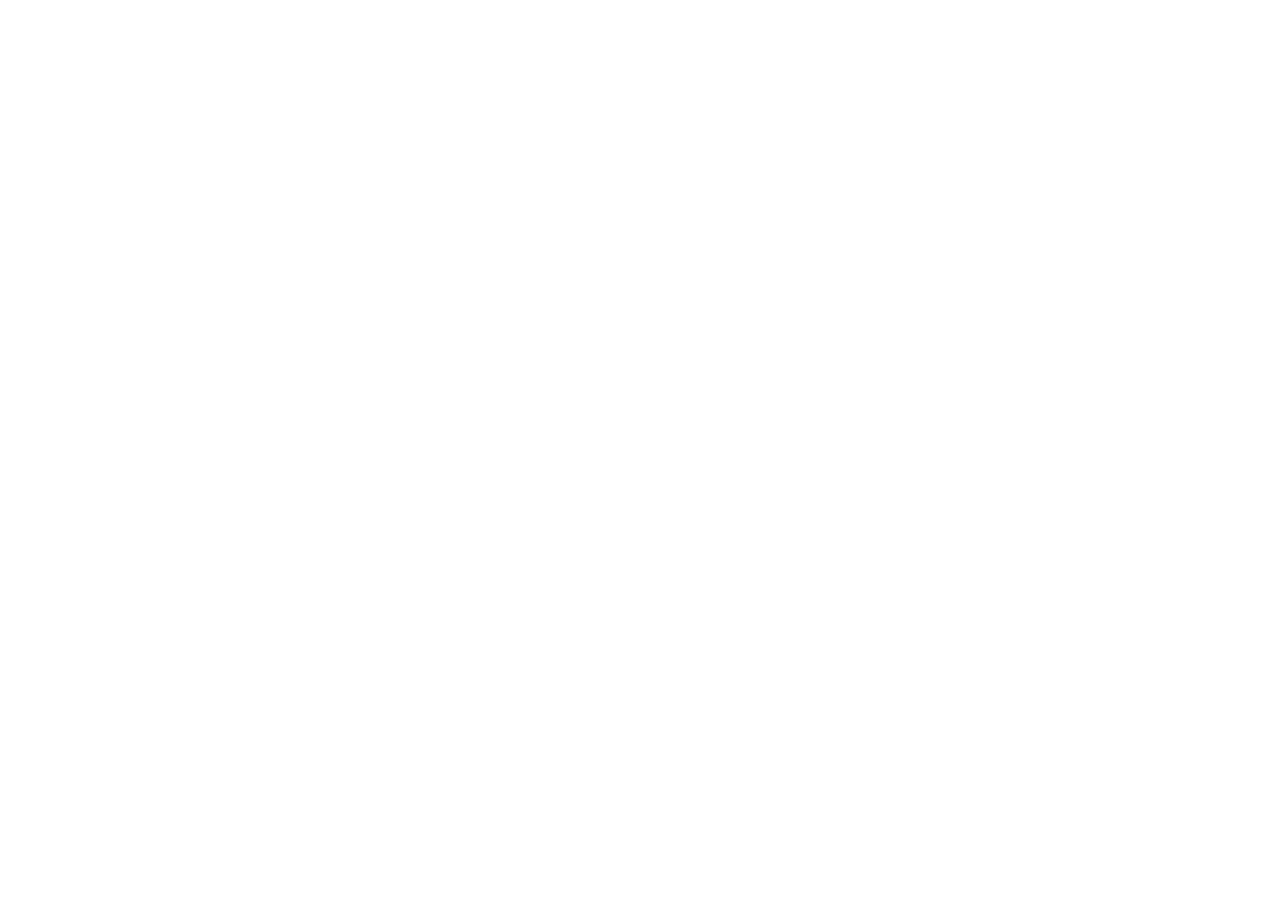
==== HTML/dashboard.html @ bf10487b "test" ====
<!DOCTYPE html>
<html lang="en">
<head>
    <meta charset="UTF-8">
    <meta name="viewport" content="width=device-width, initial-scale=1.0">
    <link rel="shortcut icon" href="/Icons/favicon.ico" type="image/x-icon">
    <title>Dash 3000</title>
    <link rel="stylesheet" href="/CSS/dashboard.css">
    <script src="/JS/login.js"></script>
    <script src="/JS/timer.JS"></script>
    <script src="/JS/avtar-menu.js"></script>
    <script src="/JS/menu.js"></script>
    <script src="/JS/newTask.js"></script>
    <script src="/JS/exit.js"></script>
    <script src="/JS/tasksCheck.js"></script>
</head>
<body>
    <section id="side" class="side show">
        <H4><img class="ir" src="/Icons/ironman.svg" alt="" srcset="">Dash 3000</H4>
        <img onclick="menu()" class="menu inv" src="/Icons/menu.svg" alt="" srcset="">
        <div class="dash">
            <div onclick="location.href='/HTML/dashboard.html';">
                <div class="dashboard">
                    <img src="/Icons/home.svg" alt="" srcset="">Dashboard
                </div>
            </div>
            <p>Pages</p>
            <div onclick="location.href='/HTML/dashboard.html';">
                <div class="dashboard b">
                    <img src="/Icons/add.svg" alt="" srcset="">Add new
                </div>
            </div>
            <div onclick="location.href='/HTML/dashboard.html';">
                <div class="dashboard b">
                    <img src="/Icons/edit.svg" alt="" srcset="">Edit page
                </div>
            </div>
            <div onclick="location.href='/HTML/dashboard.html';">
                <div class="dashboard b">
                    <img src="/Icons/delete.svg" alt="" srcset="">Delete
                </div>
            </div>
            <div onclick="location.href='/HTML/dashboard.html';">
                <div class="dashboard b">
                    <img src="/Icons/layout.svg" alt="" srcset="">Layouts
                </div>
            </div>
            <p>Features</p>
            <div onclick="location.href='/HTML/dashboard.html';">
                <div class="dashboard b">
                    <img src="/Icons/add.svg" alt="" srcset="">Add new
                </div>
            </div>
            <div onclick="location.href='/HTML/dashboard.html';">
                <div class="dashboard b">
                    <img src="/Icons/edit.svg" alt="" srcset="">Edit
                </div>
            </div>
            <div onclick="location.href='/HTML/dashboard.html';">
                <div class="dashboard b">
                    <img src="/Icons/delete.svg" alt="" srcset="">Delete
                </div>
            </div>
            <div onclick="location.href='/HTML/dashboard.html';">
                <div class="dashboard b">
                    <img src="/Icons/view.svg" alt="" srcset="">View all
                </div>
            </div>
            <div class="timer">
                <p>Active time: <span id="active-time">0</span></p>
                <script src="/JS/timer.JS"></script>
            </div>
        </div>
    </section>
    <section id="main" class="main">
        <div class="nCon">
            <nav class="nav">
                <div class="a">
                    <div onclick="menu()" class="menu">
                        <img src="/Icons/menu.svg" alt="" srcset="">
                    </div>
                    <div onclick="avMn()" class="acc">
                        <img src="/Icons/avtr.png" alt="" srcset="">
                        <div class="act"></div>
                    </div>
                    <div  id="avMenu" class="avMn hide">
                        <a class="stng" href="http://">Settings</a>
                        <a class="lgO" href="http://">LogOut</a>
                    </div>
                </div>
            </nav>
        </div>
        <section class="body">
            <div class="mBg"></div>
            <div class="cont">
                <div class="st">
                    <p>Pages</p>
                    <button>Creat new page</button>
                </div>
                <div class="home">
                    <div class="card">
                        <div>
                            <p>Pages</p>
                            <p id="pgNum">18</p>
                        </div>
                        <img src="/Icons/page.svg" alt="">
                    </div>
                    <div class="card">
                        <div>
                            <p>Active</p>
                            <p id="acNum">18</p>
                        </div>
                        <img src="/Icons/active.svg" alt="">
                    </div>
                    <div class="card">
                        <div>
                            <p>Done</p>
                            <p id="fnNum">18</p>
                        </div>
                        <img src="/Icons/done.svg" alt="">
                    </div>
                </div>
                <div class="tasks">
                    <div class="action">
                        <div class="tit">Tasks</div>
                        <div class="chk">
                            <input type="checkbox" name="alDon" id="main-check" onclick="checkAll()">
                        </div>
                        <button onclick="showNewTask()" type="button">
                            <img src="/Icons/plus.svg" alt="">
                        </button>
                    </div>
                    <div id="tasks" class="task">
                    </div>
                </div>
            </div>
            <div onclick="exitNw()" id="new" class="nwTsk">
            </div>
            <form id="newCon" class="contain">
                <input id="nwTskName" class="nwTskName" type="text" name="nwTskName" id="nwTskName" placeholder="New task">
                <button class="nwTskBtn" type="submit">
                    <img class="nwTskDone" src="/Icons/done2.svg" alt="" srcset="">
                </button>
            </form>
        </section>
    </section>
    <script src="/JS/tasks.js"></script>
</body>
</html>
---- CSS/dashboard.css ----
@import url('https://fonts.googleapis.com/css2?family=K2D:ital,wght@0,100;0,200;0,300;0,400;0,500;0,600;0,800;1,100;1,200;1,300;1,400;1,500;1,600;1,700&display=swap');

:root {
    --bg: rgb(255, 255, 255);
    --aC: rgb(0, 140, 255);
    --mC: rgb(31, 44, 59);
    --mF: rgb(73, 88, 104);
    --ma: rgb(155, 177, 201);
    --fC: rgb(1, 20, 34);
    --bgA: rgba(0, 140, 255, 0.466);
    --nIc: 24px; 
    --ic: 20px; 
    --fF: 'K2D', sans-serif;
}

body {
    width: 100vw;
    height: 100vh;
    margin: 0;
    padding: 0;
    display: flex;
    font-family: var(--fF);
    overflow-x: hidden;
}

.side {
    position: fixed;
    width: 249px;
    height: 100%;
    background-color: var(--mC);
    display: flex;
    flex-direction: column;
}

.side h4 {
    display: flex;
    align-items: center;
    height: 40px;
    width: 100%;
    color: white;
    font-size: 22px;
    margin: 10px;
}

.ir {
    height: 40px;
    filter: invert();
}

.dash {
    width: 100%;
    margin-top: 10px;
    display: flex;
    flex-direction: column;
}

.dash img {
    height: var(--ic);
    filter: brightness(10);
}

.dash p {
    color: var(--mF);
    font-family: var(--fF);
    margin-left: 15px;
    font-size: 17px;
    font-weight: 500;
}

.dashboard {
    width: 7rem;
    color: var(--bg);
    display: flex;
    justify-content: space-around;
    align-items: center;
    margin: 10px;
    font-size: 17px;
    font-weight: 400;
}

.b {
    margin-left: 20px;
    width: max-content;
    color: var(--ma);
}

.b img {
    filter: invert();
    filter: contrast(0.3);
}

.timer {
    display: flex;
    justify-content: center;
    position: absolute;
    bottom: 5px;
    left: 10px;
}

.timer p {
    color: var(--bg);
    font-family: var(--fF);
    font-weight: 800;
    font-size: 18px;
}

.main {
    margin-left: 249px;
    width: calc(100vw - 249px);
}

.nCon {
    width: 100%;
    height: 60px;
}

.nav {
    padding: 10px 24px;
    display: flex;
    justify-content: space-around;
    align-items: center;
}

.nav .a {
    margin: 0;
    padding: 0;
    width: 100%;
    height: 40px;
    list-style: none;
    display: flex;
    justify-content: space-between;
    align-items: center;
}

.nav .a {
    height: 70%;
    text-decoration: none;
    display: flex;
    align-items: center;
}

.menu {
    display: flex;
    justify-content: space-around;
    align-items: center;
}

.menu img {
    width: var(--nIc);
}

.inv {
    width: var(--nIc);
    filter: invert();
    position: absolute;
    top: 18px;
    left: 210px;
    display: none;
}

.acc {
    display: flex;
    justify-content: space-around;
    align-items: center;
}

.acc img {
    width: 40px;
    border-radius: 50px;
}

.avMn {
    position: absolute;
    right: 30px;
    top: 60px;
    width: 150px;
    height: 80px;
    background-color: var(--bg);
    box-shadow: 0px 0px 7px 0px rgb(141, 141, 141);
    display: flex;
    flex-direction: column;
    align-items: center;
    border-radius: 7px;
}

.avMn a {
    width: 100%;
    height: 50%;
    text-decoration: none;
    font-family: var(--fF);
    font-size: 17px;
    font-weight: 600;
    color: var(--mC);
    display: flex;
    justify-content: center;
    align-items: center;
}

.stng:hover {
    background-color: rgb(233, 233, 233);
    border-top-right-radius: 7px;
    border-top-left-radius: 7px;
}

.lgO:hover {
    background-color: rgb(233, 233, 233);
    border-bottom-right-radius: 7px;
    border-bottom-left-radius: 7px;
}

.act {
    border: 2px white solid;
    border-radius: 50px;
    display: block;
    position: relative;
    left: -10px;
    bottom: -15px;
    width: 8px;
    height: 8px;
    background-color: rgb(0, 155, 0);
}

.body {
    height: calc(100% - 60px);
}

.mBg {
    background-color: var(--aC);
    width: 100%;
    height: 216px;
    z-index: 10;
}

.cont {
    position: relative;
    bottom: 150px;
    z-index: 11;
    display: flex;
    flex-direction: column;
    gap: 20px;
}

.st {
    width: 100%;
    display: flex;
    justify-content: space-evenly;
    align-items: center;
    gap: 510px;
}

.st p {
    font-family: var(--fF);
    color: var(--bg);
    font-size: 22px;
    font-weight: 700;
}

.st button {
    border: 0px;
    width: 10rem;
    height: 2.5rem;
    border-radius: 7px;
    font-family: var(--fF);
    font-size: 17px;
    font-weight: 500;
    background-color: var(--bg);
}

.home {
    display: grid;
    grid-template-columns: auto auto auto;
    width: 100%;
    height: 40%;
    justify-content: space-evenly;
}

.card {
    display: flex;
    justify-content: space-around;
    align-items: center;
    width: 200px;
    height: 150px;
    background-color: var(--bg);
    border-radius: 7px;
    border: 1px solid --ma;
    box-shadow: 0px 0px 7px 0px rgb(141, 141, 141);
}

.card p {
    font-family: var(--fF);
    font-weight: 500;
    font-size: 20px;
    color: var(--mC);
}

#pgNum , #acNum , #fnNum {
    font-size: 30px;
    font-weight: 800;
}

.card img {
    padding: 5px;
    height: 20px;
    margin-bottom: 70px;
    background-color: rgba(0, 140, 255, 0.342);
    border-radius: 5px;
}

.hide {
    display: none;
}

.show {
    display: flex;
}

.tasks {
    width: 80%;
    gap: 2px;
    background-color: var(--bg);
    margin: 30px auto;
    border-radius: 7px;
    box-shadow: 0px 0px 7px 0px rgb(141, 141, 141);
    z-index: 2;
}

.action {
    margin-bottom: 3px;
}

.action, .tsk {
    display: flex;
    justify-content: space-between;
    align-items: center;
    height: 60px;
    box-shadow: 0px 1px 2px 0px rgb(141, 141, 141);
    border-top-left-radius: 7px;
    border-top-right-radius: 7px;
    padding: 0 10px;
}

.tit, .tNam {
    width: 70%;
    border-right: 1px solid rgb(134, 134, 134);
    font-family: var(--fF);
    font-size: 17px;
    font-weight: 800;
}

.chk, .tChk {
    width: 5%;
    display: flex;
    justify-content: center;
    align-items: center;
}

.action button, .tskD {
    width: 40px;
    height: 40px;
    margin: 0 10px;
    background-color: transparent;
    outline: none;
    border: 1px solid black;
    border-radius: 30px;
    display: flex;
    justify-content: center;
    align-items: center;
}

.action button:hover {
    box-shadow: 0px 0px 7px 0px rgb(141, 141, 141);
}

.action button img, .tskD {
    height: var(--nIc);
}

.task {
    background-color: rgba(230, 230, 230, 0.849);
    display: flex;
    flex-direction: column;
    justify-content: space-between;
    align-items: center;
    box-shadow: 0px 1px 2px 0px rgb(141, 141, 141);
    border-bottom-left-radius: 7px;
    border-bottom-right-radius: 7px;
    padding: 0 10px;
    height: calc(100% - 60px);
}

.tsk {
    display: flex;
    width: 100%;
    border-radius: 7px;
    box-shadow: 0px 0px 2px 1px rgb(141, 141, 141);
    z-index: 1;
}

.tNam {
    font-weight: 400;
}

.tskD {
    height: var(--ic);
    border: none;
}

.tskD:hover {
    filter: invert(24%) sepia(84%) saturate(4649%) hue-rotate(357deg) brightness(102%) contrast(98%);
}

.nwTsk {
    position: fixed;
    top: 0;
    left: 0;
    width: 100vw;
    height: 100vh;
    background-color: rgba(0, 0, 0, 0.8);
    z-index: 1000;
    justify-content: center;
    align-items: center;
    display: none;
}

.contain {
    position: fixed;
    top: calc(50vh - 30px);
    left: 20vw;
    width: 60vw;
    height: 60px;
    background-color: rgb(255, 255, 255);
    display: flex;
    align-items: center;
    justify-content: space-evenly;
    border-radius: 7px;
    display: none;
    z-index: 1001;
}

.nwTskName {
    width: 85%;
    height: 40px;
    font-family: var(--fF);
    font-weight: 600;
    font-size: 17px;
    border: none;
    padding: 0 10px;
    border-radius: 7px;
}

.nwTskBtn {
    width: 10%;
    height: 40px;
    border-radius: 7px;
    background-color: var(--bg);
    box-shadow: 0px 0px 2px 0px rgb(99, 99, 99);
    border: 0;
    display: flex;
    justify-content: center;
    align-items: center;
}

.nwTskDone {
    height: 40px;
}

@media screen and (max-width: 1060px) {

    body {
        height: auto;
    }

    .st {
        gap: 30px;
    }

    .home {
        grid-template-columns: auto;
        height: auto;
        gap: 30px;
    }

    .card {
        width: 400px;
    }

    .contain {
        width: 80vw;
        left: 10vw;
    }
}

@media screen and (max-width: 800px) {
    
    .side {
        display: none;
    }

    .main {
        margin-left: 0;
        width: 100vw;
    }

    .inv {
        display: block;
    }

    .contain {
        width: 90vw;
        left: 5vw;
    }
}

@media screen and (max-width: 600px) {

    .nwTskName {
        width: 60%;
    }

    .nwTskDone {
        height: 30px;
    }
}

@media screen and (max-width: 500px) {
    
    .card {
        width: 300px;
    }
}
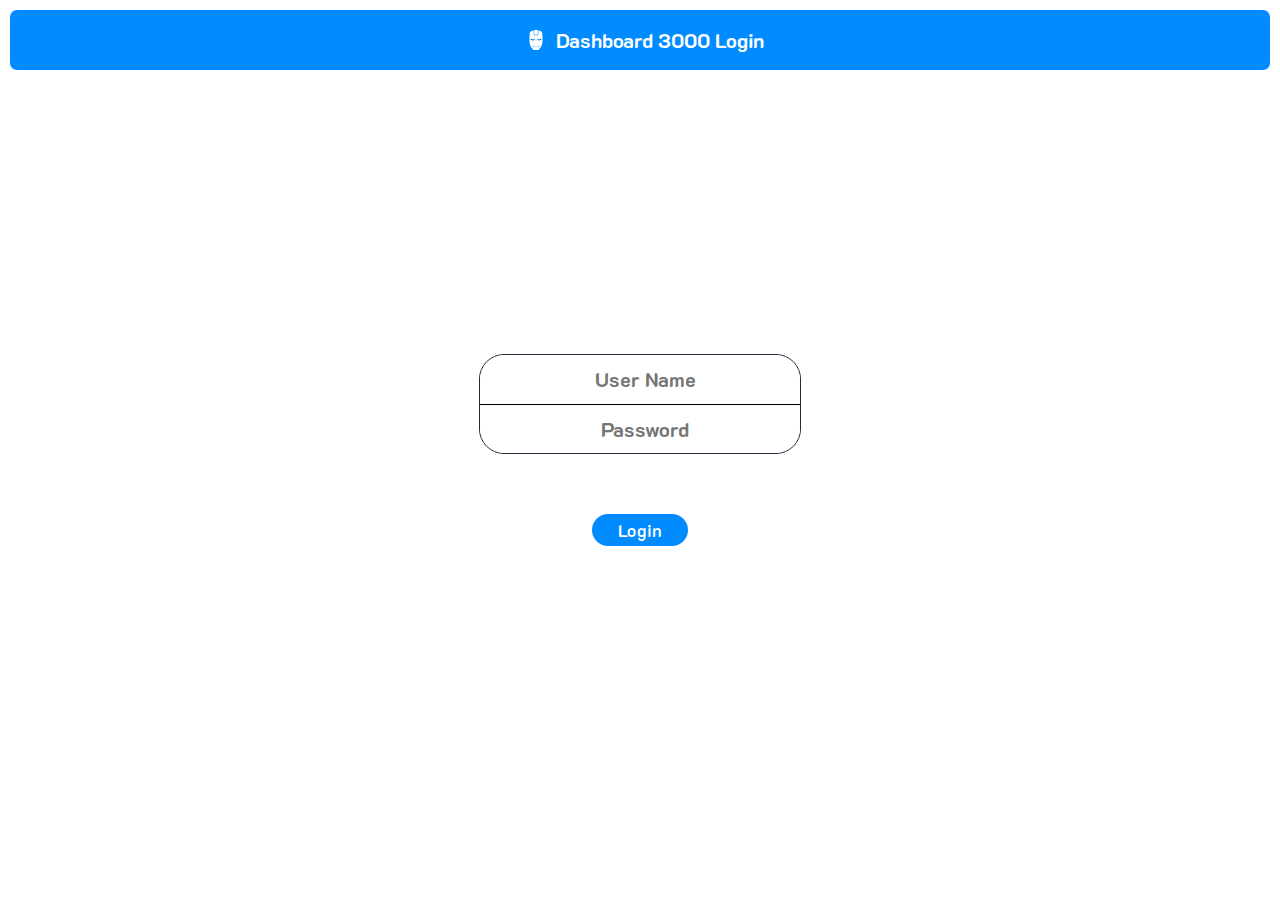
==== commit e4b88668: "GUI improvment" ====
--- a/HTML/dashboard.html
+++ b/HTML/dashboard.html
@@ -73,11 +73,11 @@
         </div>
     </section>
     <section id="main" class="main">
-        <div class="nCon">
+        <div id="nCon" class="nCon">
             <nav class="nav">
                 <div class="a">
                     <div onclick="menu()" class="menu">
-                        <img src="/Icons/menu.svg" alt="" srcset="">
+                        <img id="menu" src="/Icons/menu.svg" alt="" srcset="">
                     </div>
                     <div onclick="avMn()" class="acc">
                         <img src="/Icons/avtr.png" alt="" srcset="">
--- a/CSS/dashboard.css
+++ b/CSS/dashboard.css
@@ -110,8 +110,13 @@
 }
 
 .nCon {
-    width: 100%;
     height: 60px;
+    width: calc(100% - 249px);
+    position: fixed;
+    top: 0px;
+    z-index: 2000;
+    background: var(--bg);
+    border-bottom: 1px solid #636363;
 }
 
 .nav {
@@ -222,6 +227,8 @@
 
 .body {
     height: calc(100% - 60px);
+    position: relative;
+    top: 60px;
 }
 
 .mBg {
@@ -464,6 +471,10 @@
     height: 40px;
 }
 
+.nMenu {
+    filter: invert();
+}
+
 @media screen and (max-width: 1060px) {
 
     body {
@@ -509,6 +520,10 @@
         width: 90vw;
         left: 5vw;
     }
+
+    .nCon {
+        width: 100vw;
+    }
 }
 
 @media screen and (max-width: 600px) {
